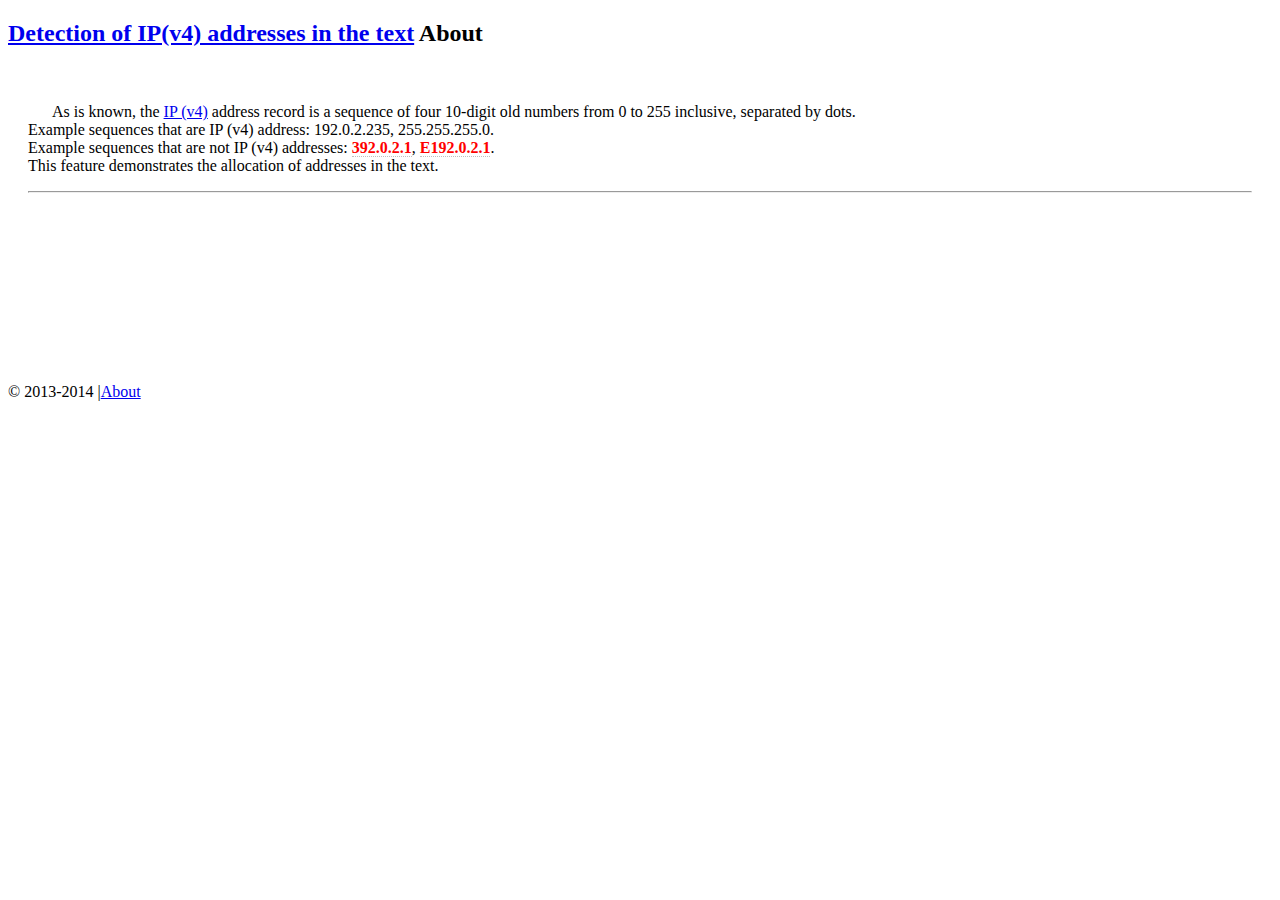
==== ip.web.demo/description.html @ c0126541 "..." ====
﻿<!DOCTYPE html>
<html>
<head>
    <title>Detection of IP(v4) addresses in the text</title>
    <meta http-equiv="Content-Type" content="text/html; charset=utf-8" />
    <meta http-equiv="X-UA-Compatible" content="IE=edge">
    <meta name="description" content="Detection of IP(v4) addresses; natural language processing; computational linguistics" />
    <meta name="keywords"    content="Detection of IP(v4) addresses; natural language processing; computational linguistics" />
    <link rel="stylesheet" href="rc/css/style.css" type="text/css" media="all" />
    <link rel="stylesheet" href="rc/css/ip.css"    type="text/css" media="all" />
    <link rel="stylesheet" href="rc/css/description.css" type="text/css" media="all" />
</head>
<body class="default">
    <div id="wrapper">
        <div id="mainWrapper" class="clearfix">
            <div id="main" class="clearfix">
                <div id="mainPageContent">
                    <h2 id="periodsHeader" class="h-head">
                        <a href="index.html" class="lingvo-link">Detection of IP(v4) addresses in the text</a>
                        <span class="description-header">About</span>
                    </h2>

                    <div class="line"></div>

                    <div style="padding: 20px">
                        <p style="text-indent: 1.5em">
                            As is known, the <a href="http://ru.wikipedia.org/wiki/IPv4" target="_blank">IP (v4)</a> address record is 
                            a sequence of four 10-digit old numbers from 0 to 255 inclusive, separated by dots.                            
                            <br />
                            Example sequences that are IP (v4) address: <span class="ip" title="192.0.2.235">192.0.2.235</span>, <span class="ip" title="255.255.255.0">255.255.255.0</span>.
                            <br />
                            Example sequences that are not IP (v4) addresses: <span style="color: red; font-weight: bold; border-bottom: 1px dotted silver;">392.0.2.1</span>, <span style="color: red; font-weight: bold; border-bottom: 1px dotted silver;">E192.0.2.1</span>.
                            <br />
                            This feature demonstrates the allocation of addresses in the text.
                        </p>                        
                        <hr />

                        <br />
                        <br />
                        <br />
                        <br />
                        <br />
                        <br />
                        <br />
                        <br />
                        <br />
                    </div>
                </div>
            </div>
            <div id="mainTop"></div>
            <div id="mainTopLeft"></div>
            <div id="mainTopRight"></div>
            <div id="mainBottom"></div>
            <div id="mainBottomLeft"></div>
            <div id="mainBottomRight"></div>
        </div>
        <div id="footer" class="clearfix">
            <div id="footerMenu">
                <span>&copy; 2013-2014</span>
                <span class="footer-menu-separator">|</span><span><a href="description.html">About</a></span>
            </div>
            <div class="clearfix"></div>
        </div>
    </div>
</body>
</html>
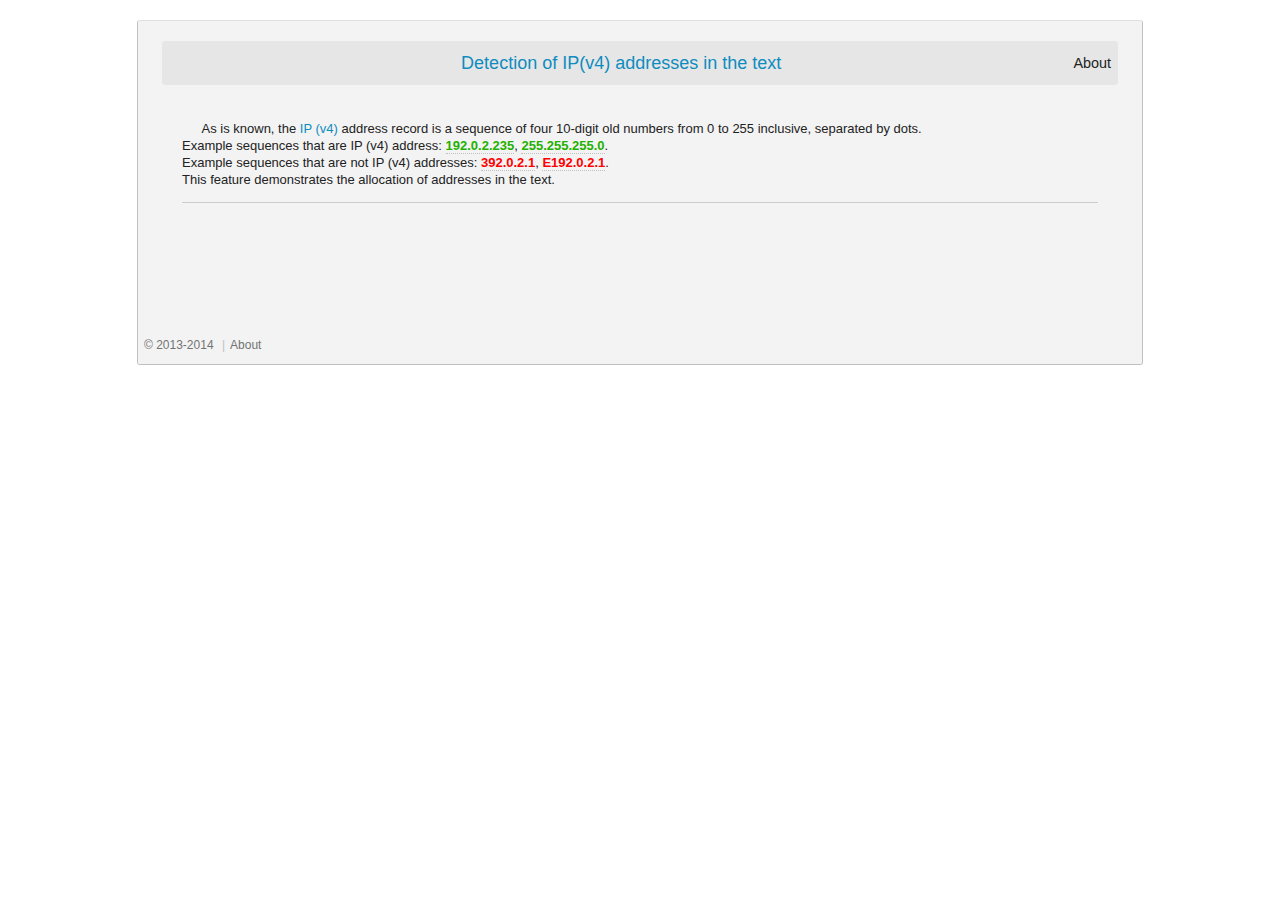
==== commit 98cd0b8c: "..." ====
--- a/ip.web.demo/description.html
+++ b/ip.web.demo/description.html
@@ -12,54 +12,41 @@
 </head>
 <body class="default">
     <div id="wrapper">
-        <div id="mainWrapper" class="clearfix">
-            <div id="main" class="clearfix">
-                <div id="mainPageContent">
-                    <h2 id="periodsHeader" class="h-head">
-                        <a href="index.html" class="lingvo-link">Detection of IP(v4) addresses in the text</a>
-                        <span class="description-header">About</span>
-                    </h2>
+        <div id="superMainWrapper">
+            <div id="mainWrapper" class="clearfix">
+                <div id="main" class="clearfix">
+                    <div id="mainPageContent">
+                        <h2 id="periodsHeader" class="h-head">
+                            <a href="index.html" class="lingvo-link">Detection of IP(v4) addresses in the text</a>
+                            <span class="description-header">About</span>
+                        </h2>
 
-                    <div class="line"></div>
-
-                    <div style="padding: 20px">
-                        <p style="text-indent: 1.5em">
-                            As is known, the <a href="http://ru.wikipedia.org/wiki/IPv4" target="_blank">IP (v4)</a> address record is 
-                            a sequence of four 10-digit old numbers from 0 to 255 inclusive, separated by dots.                            
+                        <div style="padding: 20px">
+                            <p style="text-indent: 1.5em">
+                                As is known, the <a href="http://ru.wikipedia.org/wiki/IPv4" target="_blank">IP (v4)</a> address record is
+                                a sequence of four 10-digit old numbers from 0 to 255 inclusive, separated by dots.
+                                <br />
+                                Example sequences that are IP (v4) address: <span class="ip" title="192.0.2.235">192.0.2.235</span>, <span class="ip" title="255.255.255.0">255.255.255.0</span>.
+                                <br />
+                                Example sequences that are not IP (v4) addresses: <span style="color: red; font-weight: bold; border-bottom: 1px dotted silver;">392.0.2.1</span>, <span style="color: red; font-weight: bold; border-bottom: 1px dotted silver;">E192.0.2.1</span>.
+                                <br />
+                                This feature demonstrates the allocation of addresses in the text.
+                            </p>
+                            <hr />
                             <br />
-                            Example sequences that are IP (v4) address: <span class="ip" title="192.0.2.235">192.0.2.235</span>, <span class="ip" title="255.255.255.0">255.255.255.0</span>.
                             <br />
-                            Example sequences that are not IP (v4) addresses: <span style="color: red; font-weight: bold; border-bottom: 1px dotted silver;">392.0.2.1</span>, <span style="color: red; font-weight: bold; border-bottom: 1px dotted silver;">E192.0.2.1</span>.
                             <br />
-                            This feature demonstrates the allocation of addresses in the text.
-                        </p>                        
-                        <hr />
-
-                        <br />
-                        <br />
-                        <br />
-                        <br />
-                        <br />
-                        <br />
-                        <br />
-                        <br />
-                        <br />
+                        </div>
                     </div>
                 </div>
             </div>
-            <div id="mainTop"></div>
-            <div id="mainTopLeft"></div>
-            <div id="mainTopRight"></div>
-            <div id="mainBottom"></div>
-            <div id="mainBottomLeft"></div>
-            <div id="mainBottomRight"></div>
-        </div>
-        <div id="footer" class="clearfix">
-            <div id="footerMenu">
-                <span>&copy; 2013-2014</span>
-                <span class="footer-menu-separator">|</span><span><a href="description.html">About</a></span>
+            <div id="footer" class="clearfix">
+                <div id="footerMenu">
+                    <span>&copy; 2013-2014</span>
+                    <span class="footer-menu-separator">|</span><span><a href="description.html">About</a></span>
+                </div>
+                <div class="clearfix"></div>
             </div>
-            <div class="clearfix"></div>
         </div>
     </div>
 </body>
--- a/ip.web.demo/rc/css/style.css
+++ b/ip.web.demo/rc/css/style.css
@@ -0,0 +1,101 @@
+html { font-size: 100%; overflow-y: auto; -webkit-text-size-adjust: 100%; -ms-text-size-adjust: 100%; }
+body { margin: 0; font-size: 13px; line-height: 1.231; }
+body { font-size:14px; font-family:"Lucida Sans Unicode", "Lucida Grande", Verdana, Arial, Helvetica, sans-serif; color:#313131; }
+body.default { background:#FFFFFF; font-family:Arial, serif; font-size:13px; line-height:1.3em; }
+body, input, textarea { font-family: sans-serif; color: #222; }
+
+::-moz-selection { background: #0f8abd; color: #fff; text-shadow: none; }
+::selection { background: #0f8abd; color: #fff; text-shadow: none; }
+
+b { font-weight: bold; }
+hr { display: block; height: 1px; border: 0; border-top: 1px solid #ccc; margin: 1em 0; padding: 0; }
+ol { margin: 1em 0; padding: 0; }
+    ol li { padding: 0; margin: 0 15px 0 30px; }
+    ol p { font: normal 1em Helvetica, sans-serif; color: #000000; margin: 0; }
+input, textarea { font-size: 100%; margin: 0; vertical-align: baseline; *vertical-align: middle; }
+input { line-height: normal; *overflow: visible; }
+input[type="submit"] { cursor: pointer; -webkit-appearance: button; }
+input::-moz-focus-inner { border: 0; padding: 0; }
+textarea { overflow: auto; vertical-align: top; resize: vertical; }
+table { border-collapse: collapse; border-spacing: 0; }
+
+a { color:#0F8CBF; outline: none !important; }
+a:hover { text-decoration:none; }
+
+h2, h3 { font-weight: bold; text-align:center; }
+.h-head { margin-top:0; }
+h2.h-head { font-size:18px; background:#E6E6E6; line-height:30px; padding-left:7px; font-weight:normal; margin-bottom:3px; }
+
+#wrapper { margin:20px auto; width:1004px; overflow:hidden; border: 1px solid silver; border-top-color: #e0e0e0; border-radius: 3px; }
+#superMainWrapper { background-color: #f3f3f3; }
+#mainWrapper { width:100%; position:relative; }
+#main { width:956px; position:relative; right: -6px; padding: 20px 18px;}
+
+#processButton {background-color: black;color: white; width: 220px;}
+    #processButton:hover { background-color: #252525; }
+.form-button { color:#FFF; width:93px; text-align:center; height:35px; font-weight:bold; border:1px solid #B7B7B7; background:#555555; cursor:pointer; border-radius: 3px; }
+.page-box-button { text-align:center; margin-top: 10px; margin-bottom: 10px; }
+
+#footer { width:992px; margin-left:6px; clear:both; }
+#footerMenu { margin:30px 0 10px; }
+#footerMenu { width:600px; float:left; }
+#footer, #footer a, #footer a { text-decoration:none; color:#737373; font-size:12px; font-family:Veranda, sans-serif, serif; }
+#footer a:hover { text-decoration:underline; color: #0F8CBF; }
+.footer-menu-separator { padding:0 5px; color: silver; }
+.clearfix:before, .clearfix:after { content: ""; display: table; }
+.clearfix:after { clear: both; }
+.clearfix { zoom: 1; }
+
+#mainPageContent {width: 100%;}
+#mainPageContent a {text-decoration: none;}
+#mainPageContent a:hover {text-decoration: underline;}
+.main-header {background: none; margin-top: 15px; margin-bottom: 15px; text-align: center; font-size: 15px; font-weight: normal;}
+#periodsHeader {padding: 7px; border-radius: 3px; }
+.description-header {font-size: 0.8em; float:right;}
+#text {padding: 5px 15px; resize: none; border: 1px solid silver; border-radius: 3px; width: 920px;}
+.result-info {width: 630px; min-height: 20px; margin: 10px auto; text-align: center; color: #313131;}
+#processResult table { width: 100%; margin: 0 auto;}
+#processResult table td { padding: 1px 0; border: 1px solid #aaa; text-align: left; }
+#processResult table th { border: 1px solid #aaa; background-color: wheat; }
+#textLength { position: absolute; left: 35px; font-size: xx-small; white-space: nowrap; cursor: default; }
+#textLength.max-inputtext-length { color: red; } 
+
+#resultCount { position: absolute; left: 25px; font-size: xx-small; white-space: nowrap; cursor: default;  }
+#processResult { border: 1px dotted silver;  background-color: whitesmoke; padding: 5px; }
+#processResult.error { color: #f00; }
+
+#resetText2Default {
+    float: right;
+    font-size: 14px;
+    font-family: monospace;
+    border: 1px lightgray solid;
+    border-radius: 3px;
+    padding: 0 4px;
+    cursor: pointer;
+    color: silver;
+}
+    #resetText2Default:hover {
+        border-color: darkgray;
+        color: darkgray;
+    }
+/* Let's get this party started */
+::-webkit-scrollbar {
+    width: 12px;
+    height: 12px;
+}
+/* Track */
+::-webkit-scrollbar-track {
+    -webkit-box-shadow: inset 0 0 6px rgba(0,0,0,0.3); 
+    -webkit-border-radius: 3px;
+    border-radius: 3px;
+}
+/* Handle */
+::-webkit-scrollbar-thumb {
+    -webkit-border-radius: 3px;
+    border-radius: 3px;
+    background: #ccc; 
+    -webkit-box-shadow: inset 0 0 6px rgba(0,0,0,0.5); 
+}
+::-webkit-scrollbar-thumb:window-inactive {
+	background: #eee; 
+}--- a/ip.web.demo/rc/css/ip.css
+++ b/ip.web.demo/rc/css/ip.css
@@ -0,0 +1,5 @@
+span.ip {
+    color: #23B100; 
+    font-weight: bold; 
+    border-bottom: 1px dotted silver; 
+}
